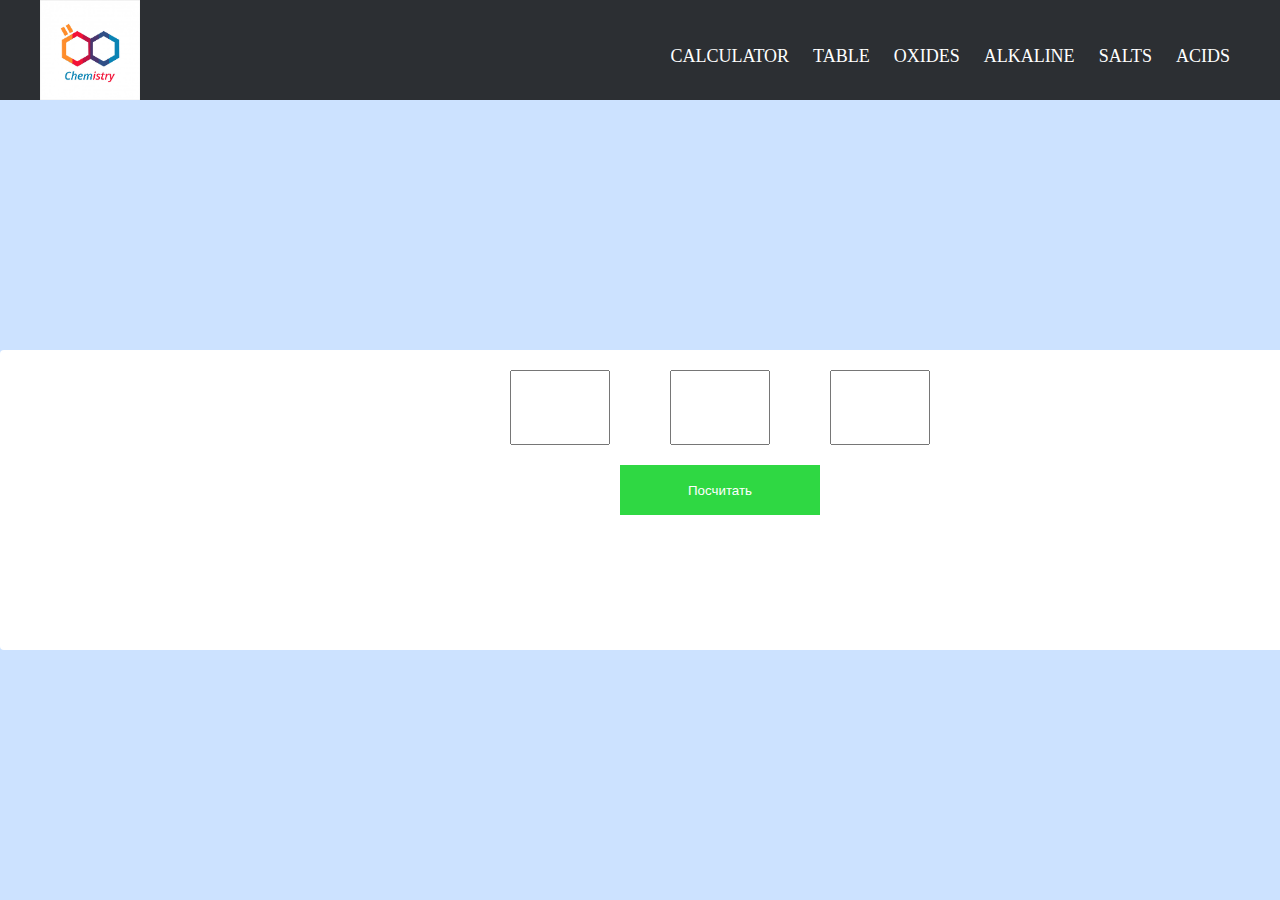
==== calculator.html @ 560ef17a "calc" ====
<!DOCTYPE html>
<html lang="en">
	<head>
		<meta charset="UTF-8">
		<title>Calculator</title>
		<link rel="stylesheet" type="text/css" href="assets/style/style.css">
		<link rel="stylesheet" type="text/css" href="assets/style/header.css">
		<link rel="stylesheet" type="text/css" href="assets/style/calculator.css">

	</head>
	<body>
		<section class="header">
			<header>
				<div class="container">
					<div class="logo"><a href="index.html"><img src="assets/img/logo.jpg"></a></div>
					<div class="links">
						<a href="calculator.html">Calculator</a>
						<a href="table.html">Table</a>
						<a href="oxides.html">Oxides</a>
						<a href="">Alkaline</a>
						<a href="">Salts</a>
						<a href="">Acids</a>
					</div>
				</div>
			</header>
		</section>
		<section class="section-calc">
			<div class="container">
				<div class="calc">
					<div class="calc-input">
						<input  class="calc-elem js-first-calc-elem" type="text">
						<input  class="calc-elem js-second-calc-elem" type="text">
						<input  class="calc-elem js-third-calc-elem" type="text">
					</div>
					<div class="calc-count-container">
						<button class="calc-count">Посчитать</button>
					</div>
					<div class="calc-result"></div>
				</div>
			</div>
		</section>
		<script
  			src="https://code.jquery.com/jquery-3.3.1.min.js"
  			integrity="sha256-FgpCb/KJQlLNfOu91ta32o/NMZxltwRo8QtmkMRdAu8="
  			crossorigin="anonymous">
  		</script> 
		<script type="text/javascript" src="assets/scripts/table.js"></script>
	</body>
</html>
---- assets/style/style.css ----
@font-face{
	font-family: "Keleti";
	src: url(../fonts/Keleti-Regular/Keleti-Regular.ttf);
}

@font-face{
	font-family: "Aexkon";
	src: url(../fonts/Aexkon/AEXKON_Regular.ttf);
}

*{
	box-sizing: border-box;
<<<<<<< HEAD
	font-family: "Aexkon";
=======
	font-family: "Trebuchet MS";
}

a{
	text-decoration: none;
>>>>>>> 088748e24cc6294a57b6ad712497824dae80802d
}

body,h1,h2,h3,p{
	margin: 0;
}

h1{
	font-weight: 900;
	font-size: 72px;
}

h2{
	color: #fff	;
	font-size: 36px;
}

h3{
	font-size: 16px	;
}

.container{
	width: 1440px;
	margin: 0 auto;
}
---- assets/style/header.css ----
header{
	background-color: #2c2f33;
	height: 100px;
	line-height: 35px;
}

.links a{
	color: white;
	font-size: 18px;
	text-transform: uppercase;
	margin: 0 10px;
	text-decoration: none;
	transition: .3s;
}

.links a:hover{
	color: #56ef65;
}

.logo{
	width: 100px;
}

.logo img{
	width: 100px;
}

header .container{
	width: 1200px;
	display: flex;
	align-items: center;
	justify-content: space-between;
}
---- assets/style/calculator.css ----
.section-calc{
	display: flex;
	justify-content: center;
	flex-direction: column;
	align-items: center;
	min-height: calc(100vh - 100px);
	background-color: #cce2ff;
}

.calc{
	display: flex;
	align-items: center;
	flex-direction: column;
	height: 300px;
	background-color: white;
	padding: 20px;
	border-radius: 4px;
}

.calc-input{
	display: flex;
	justify-content: center;
	align-items: center;
	margin-bottom: 20px;
}

.calc-elem{
	width: 100px;
	min-height: 75px;
	margin: 0 30px;
	text-align: center;
}	

.calc-count{
	width: 200px;
	height: 50px;
	background-color: #2fd843;
	border: none;
	text-align: center;
	color: white;
}
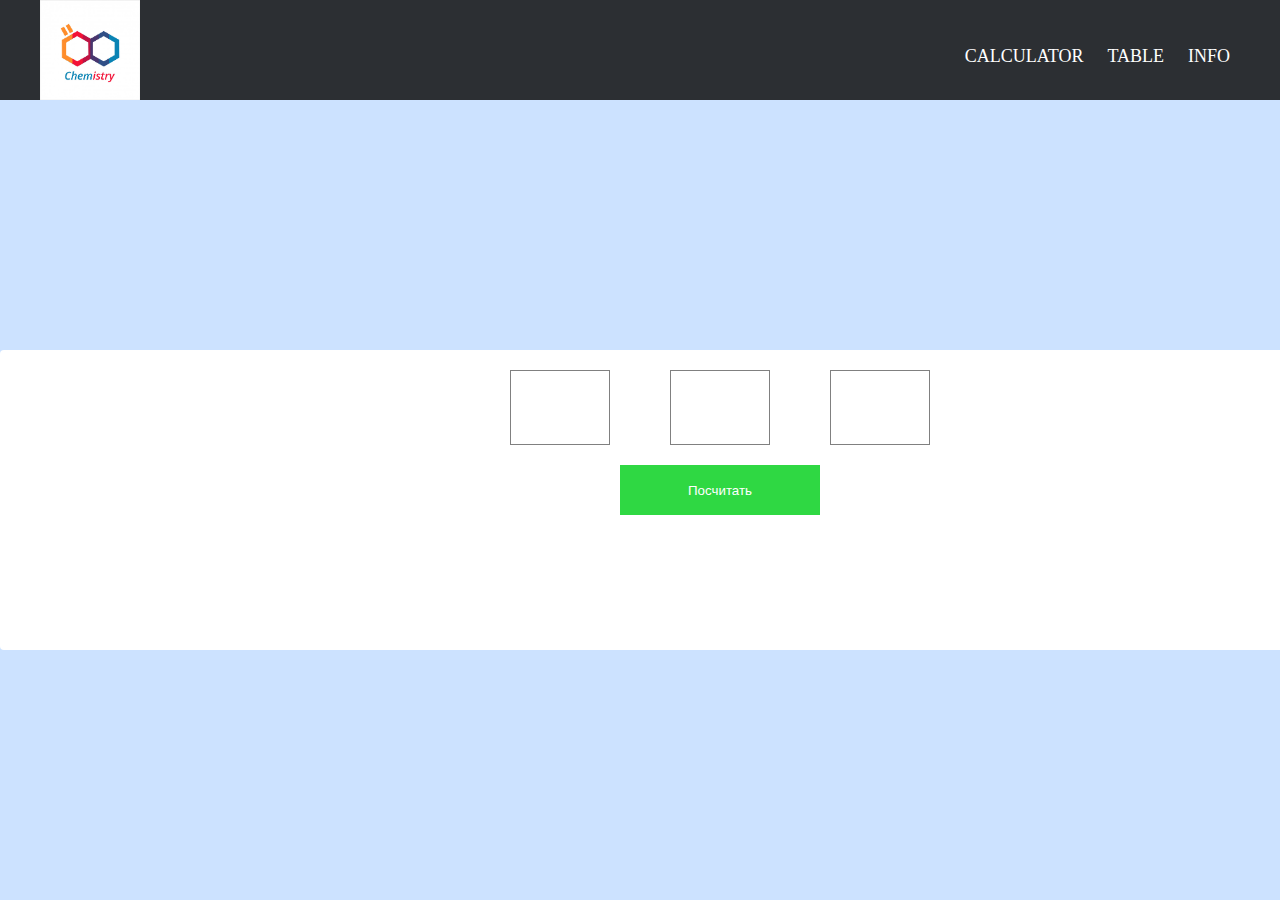
==== commit 7c85c05d: "er" ====
--- a/calculator.html
+++ b/calculator.html
@@ -16,10 +16,7 @@
 					<div class="links">
 						<a href="calculator.html">Calculator</a>
 						<a href="table.html">Table</a>
-						<a href="oxides.html">Oxides</a>
-						<a href="">Alkaline</a>
-						<a href="">Salts</a>
-						<a href="">Acids</a>
+						<a href="info.html">Info</a>
 					</div>
 				</div>
 			</header>
@@ -28,9 +25,9 @@
 			<div class="container">
 				<div class="calc">
 					<div class="calc-input">
-						<input  class="calc-elem js-first-calc-elem" type="text">
-						<input  class="calc-elem js-second-calc-elem" type="text">
-						<input  class="calc-elem js-third-calc-elem" type="text">
+						<input  class="calc-elem js-first-calc-elem" type="text" maxlength="3">
+						<input  class="calc-elem js-second-calc-elem" type="text" maxlength="3">
+						<input  class="calc-elem js-third-calc-elem" type="text" maxlength="3">
 					</div>
 					<div class="calc-count-container">
 						<button class="calc-count">Посчитать</button>
--- a/assets/style/calculator.css
+++ b/assets/style/calculator.css
@@ -29,6 +29,7 @@
 	min-height: 75px;
 	margin: 0 30px;
 	text-align: center;
+	border: 1px solid grey;
 }	
 
 .calc-count{
@@ -38,4 +39,9 @@
 	border: none;
 	text-align: center;
 	color: white;
+	margin-bottom: 15px; 
+}
+
+.calc-elem.-wrong-value{
+	border: 2px solid red;
 }